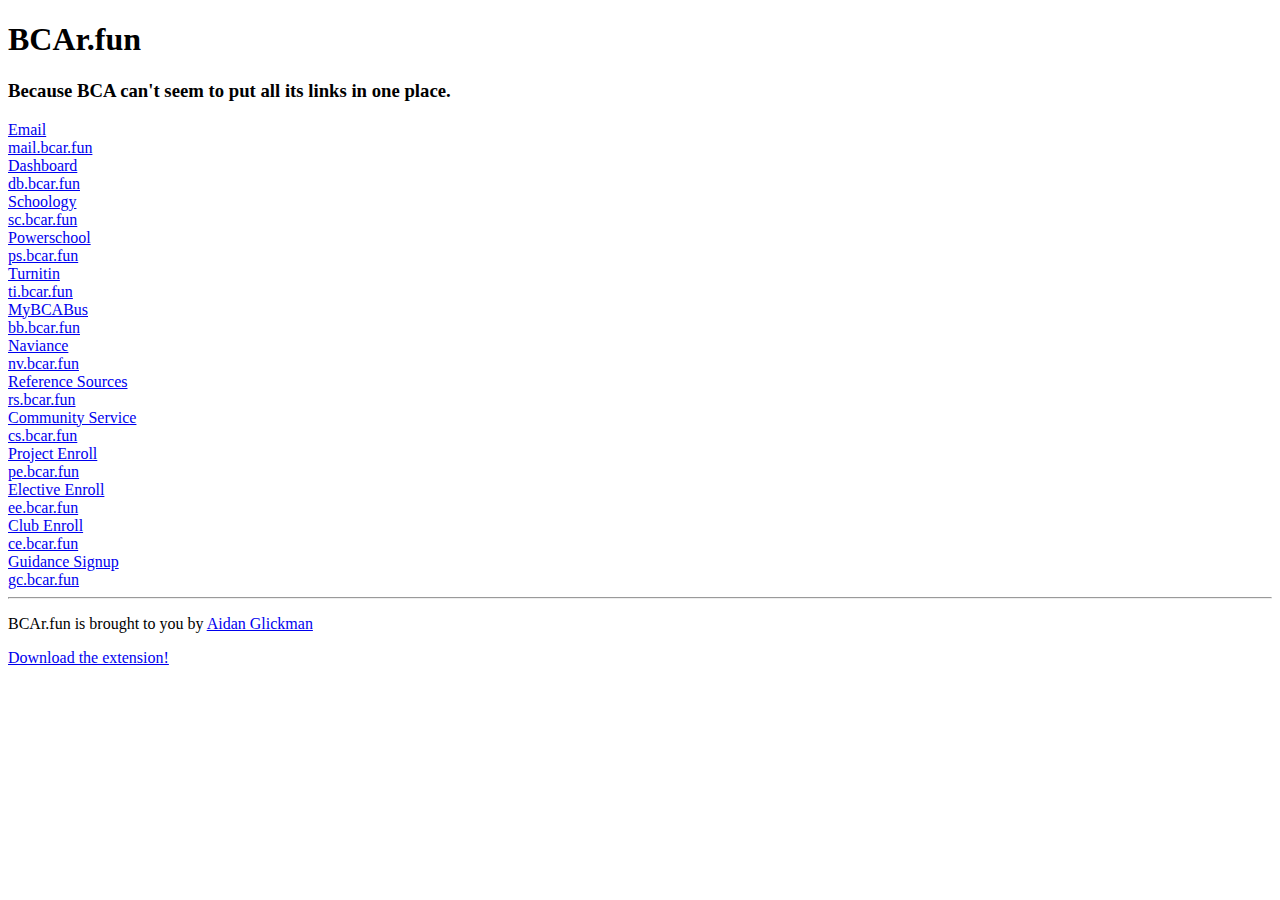
==== docs/index.html @ 0244c57f "Add download button" ====
<!DOCTYPE html>
<html>
<head>
	<!-- Global site tag (gtag.js) - Google Analytics -->
	<meta name="google-site-verification" content="fL0QsLK_3AoljQ2ZTJJb5Q5yT0Qvi9gKbyj-jcRsyTg" />
	<script async src="https://www.googletagmanager.com/gtag/js?id=UA-125053802-1"></script>
	<script async src="//pagead2.googlesyndication.com/pagead/js/adsbygoogle.js"></script>
	<link rel="icon" type="image/x-icon" href="favicon.ico" />

	<title>BCAr.fun Link Bank</title>
	<link rel="stylesheet" href="https://stackpath.bootstrapcdn.com/bootstrap/4.1.3/css/bootstrap.min.css" integrity="sha384-MCw98/SFnGE8fJT3GXwEOngsV7Zt27NXFoaoApmYm81iuXoPkFOJwJ8ERdknLPMO" crossorigin="anonymous">
	<link rel="stylesheet" href="https://use.fontawesome.com/releases/v5.3.1/css/all.css" integrity="sha384-mzrmE5qonljUremFsqc01SB46JvROS7bZs3IO2EmfFsd15uHvIt+Y8vEf7N7fWAU" crossorigin="anonymous">
	<link href="https://fonts.googleapis.com/css?family=Open+Sans" rel="stylesheet">
	<link rel="stylesheet" type="text/css" href="styles.css">
</head>
<body>
		<h1>BCAr.fun</h1>
		<h3>Because BCA can't seem to put all its links in one place.</h3>
		<div class="row">
			<a href="http://mail.bcar.fun">
				<div class="custcard">
				  <div class="card-header">Email</div>
				  <div class="card-main">
				    <i class="fas fa-envelope"></i>
				    <div class="main-description">mail.bcar.fun</div>
				  </div>
				</div>
			</a>
			<a href="http://db.bcar.fun">
				<div class="custcard">
				  <div class="card-header">Dashboard</div>
				  <div class="card-main">
				    <i class="fab fa-elementor"></i>
				    <div class="main-description">db.bcar.fun</div>
				  </div>
				</div>
			</a>
			<a href="http://sc.bcar.fun">
				<div class="custcard">
				  <div class="card-header">Schoology</div>
				  <div class="card-main">
				    <i class="fas fa-school"></i>
				    <div class="main-description">sc.bcar.fun</div>
				  </div>
				</div>
			</a>
			<a href="http://ps.bcar.fun">
				<div class="custcard">
				  <div class="card-header">Powerschool</div>
				  <div class="card-main">
				    <i class="fas fa-graduation-cap"></i>
				    <div class="main-description">ps.bcar.fun</div>
				  </div>
				</div>
			</a>
			<a href="http://ti.bcar.fun">
				<div class="custcard">
				  <div class="card-header">Turnitin</div>
				  <div class="card-main">
				    <i class="far fa-file-alt"></i>
				    <div class="main-description">ti.bcar.fun</div>
				  </div>
				</div>
			</a>
			<a href="http://bb.bcar.fun">
				<div class="custcard">
				  <div class="card-header">MyBCABus</div>
				  <div class="card-main">
				    <i class="fas fa-bus"></i>
				    <div class="main-description">bb.bcar.fun</div>
				  </div>
				</div>
			</a>
			<a href="http://nv.bcar.fun">
				<div class="custcard">
				  <div class="card-header">Naviance</div>
				  <div class="card-main">
				    <i class="far fa-compass"></i>
				    <div class="main-description">nv.bcar.fun</div>
				  </div>
				</div>
			</a>
			<a href="http://rs.bcar.fun">
				<div class="custcard">
				  <div class="card-header">Reference Sources</div>
				  <div class="card-main">
				    <i class="fas fa-book"></i>
				    <div class="main-description">rs.bcar.fun</div>
				  </div>
				</div>
			</a>
			<a href="http://cs.bcar.fun">
				<div class="custcard">
				  <div class="card-header">Community Service</div>
				  <div class="card-main">
				    <i class="fas fa-people-carry"></i>
				    <div class="main-description">cs.bcar.fun</div>
				  </div>
				</div>
			</a>
			<a href="http://pe.bcar.fun">
				<div class="custcard">
				  <div class="card-header">Project Enroll</div>
				  <div class="card-main">
				    <i class="fas fa-pencil-ruler"></i>
				    <div class="main-description">pe.bcar.fun</div>
				  </div>
				</div>
			</a>
			<a href="http://ee.bcar.fun">
				<div class="custcard">
				  <div class="card-header">Elective Enroll</div>
				  <div class="card-main">
				    <i class="fas fa-edit"></i>
				    <div class="main-description">ee.bcar.fun</div>
				  </div>
				</div>
			</a>
			<a href="http://ce.bcar.fun">
				<div class="custcard">
				  <div class="card-header">Club Enroll</div>
				  <div class="card-main">
				    <i class="fas fa-users"></i>
				    <div class="main-description">ce.bcar.fun</div>
				  </div>
				</div>
			</a>
			<a href="http://gc.bcar.fun">
				<div class="custcard">
				  <div class="card-header">Guidance Signup</div>
				  <div class="card-main">
				    <i class="fas fa-hands-helping"></i>
				    <div class="main-description">gc.bcar.fun</div>
				  </div>
				</div>
			</a>
		</div>
		<hr>
		<p>BCAr.fun is brought to you by <a href="http://aidanglickman.com">Aidan Glickman</a></p>
		<p><a href="https://chrome.google.com/webstore/detail/bcar/obmpolgpfgdopelnnnmpnbioiecpnamk">Download the extension!</a></p>

	<script src="https://code.jquery.com/jquery-3.3.1.slim.min.js" integrity="sha384-q8i/X+965DzO0rT7abK41JStQIAqVgRVzpbzo5smXKp4YfRvH+8abtTE1Pi6jizo" crossorigin="anonymous"></script>
	<script src="https://cdnjs.cloudflare.com/ajax/libs/popper.js/1.14.3/umd/popper.min.js" integrity="sha384-ZMP7rVo3mIykV+2+9J3UJ46jBk0WLaUAdn689aCwoqbBJiSnjAK/l8WvCWPIPm49" crossorigin="anonymous"></script>
	<script src="https://stackpath.bootstrapcdn.com/bootstrap/4.1.3/js/bootstrap.min.js" integrity="sha384-ChfqqxuZUCnJSK3+MXmPNIyE6ZbWh2IMqE241rYiqJxyMiZ6OW/JmZQ5stwEULTy" crossorigin="anonymous"></script>
</body>
</html>
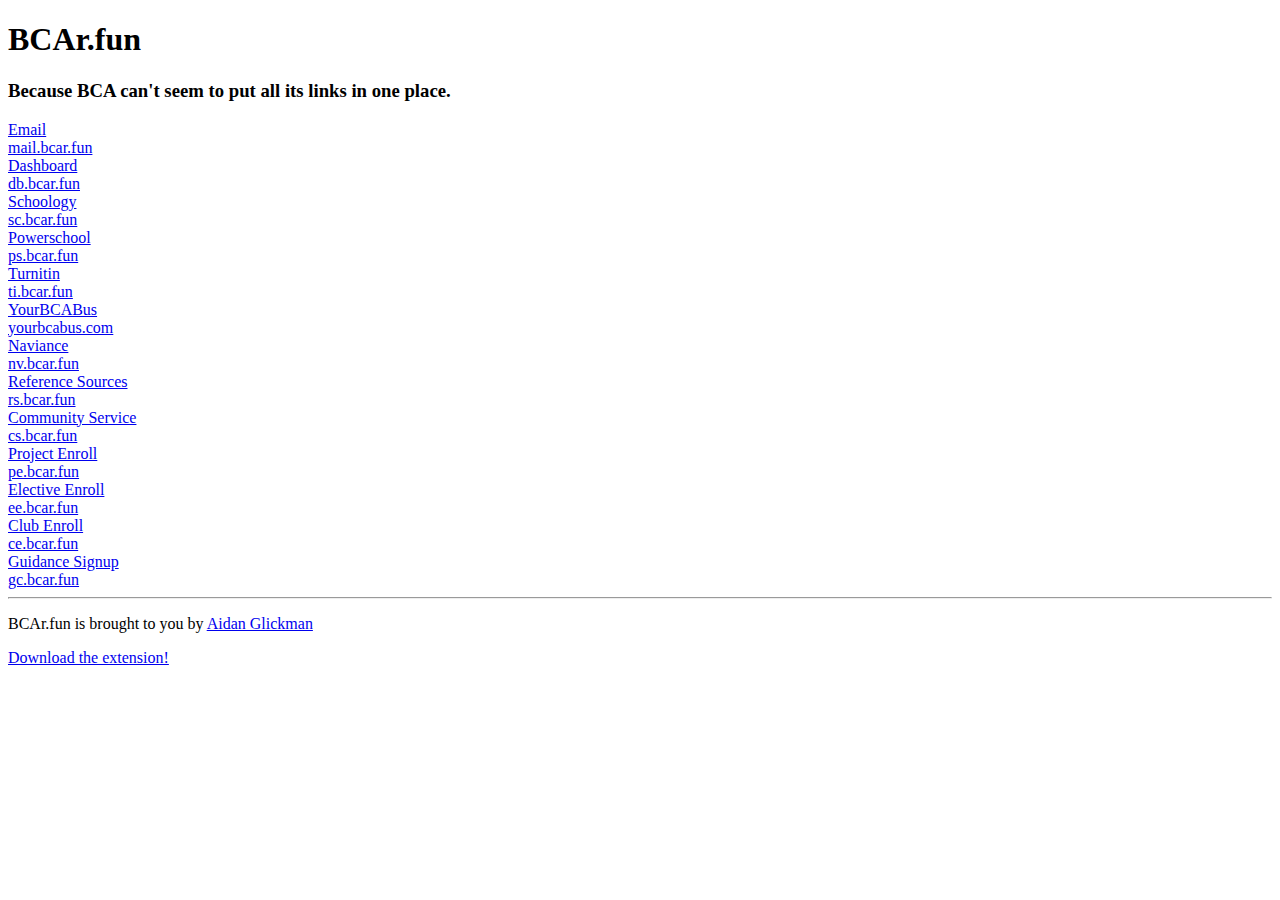
==== commit 9edcd126: "Change MyBCABus to YourBCABus" ====
--- a/docs/index.html
+++ b/docs/index.html
@@ -62,12 +62,12 @@
 				  </div>
 				</div>
 			</a>
-			<a href="http://bb.bcar.fun">
+			<a href="https://yourbcabus.com">
 				<div class="custcard">
-				  <div class="card-header">MyBCABus</div>
+				  <div class="card-header">YourBCABus</div>
 				  <div class="card-main">
 				    <i class="fas fa-bus"></i>
-				    <div class="main-description">bb.bcar.fun</div>
+				    <div class="main-description">yourbcabus.com</div>
 				  </div>
 				</div>
 			</a>
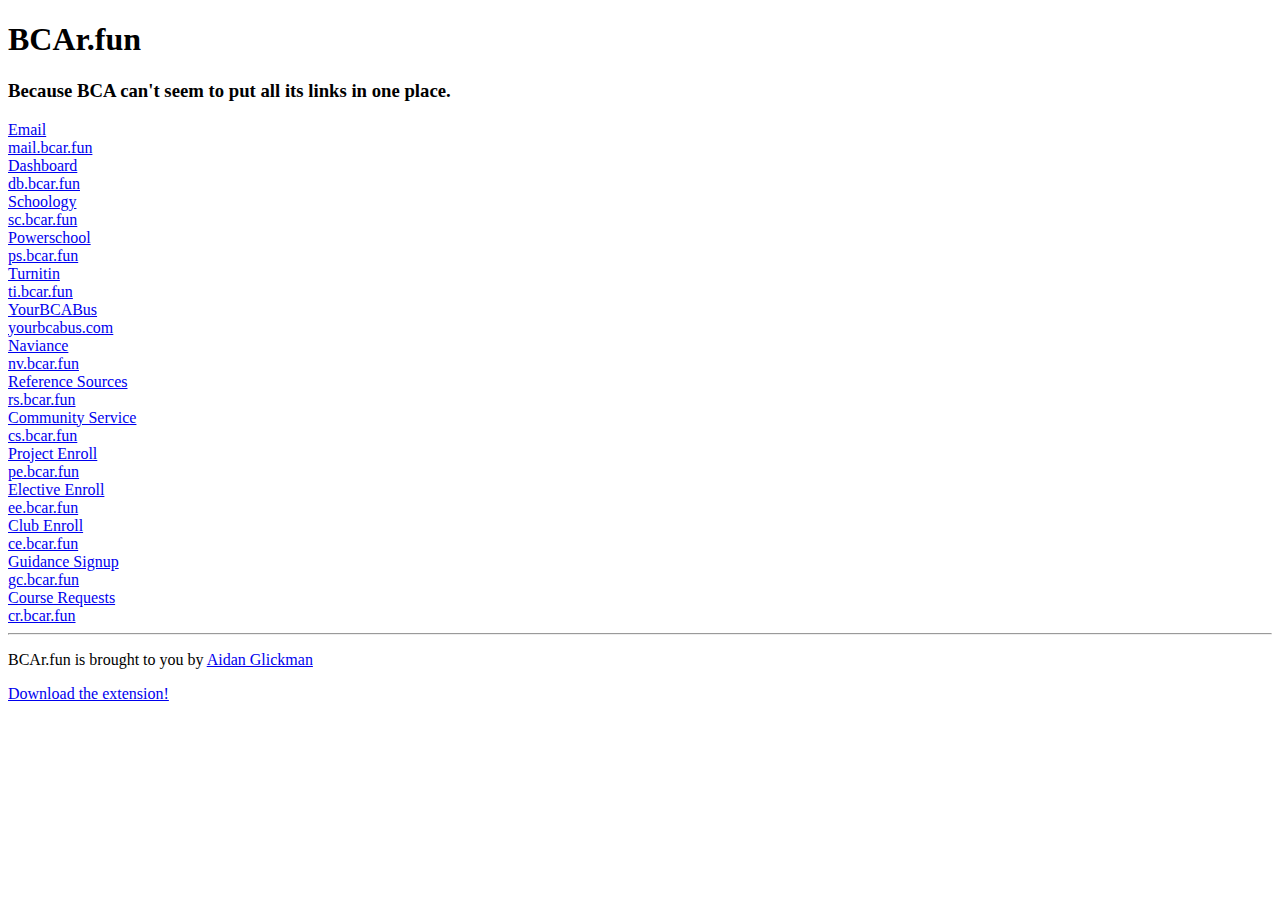
==== commit abb66543: "Merge pull request #1 from AidanGlickman/master" ====
--- a/docs/index.html
+++ b/docs/index.html
@@ -134,6 +134,15 @@
 				  </div>
 				</div>
 			</a>
+			<a href="http://cr.bcar.fun">
+				<div class="custcard">
+				  <div class="card-header">Course Requests</div>
+				  <div class="card-main">
+				    <i class="fab fa-wpforms"></i>
+				    <div class="main-description">cr.bcar.fun</div>
+				  </div>
+				</div>
+			</a>
 		</div>
 		<hr>
 		<p>BCAr.fun is brought to you by <a href="http://aidanglickman.com">Aidan Glickman</a></p>
